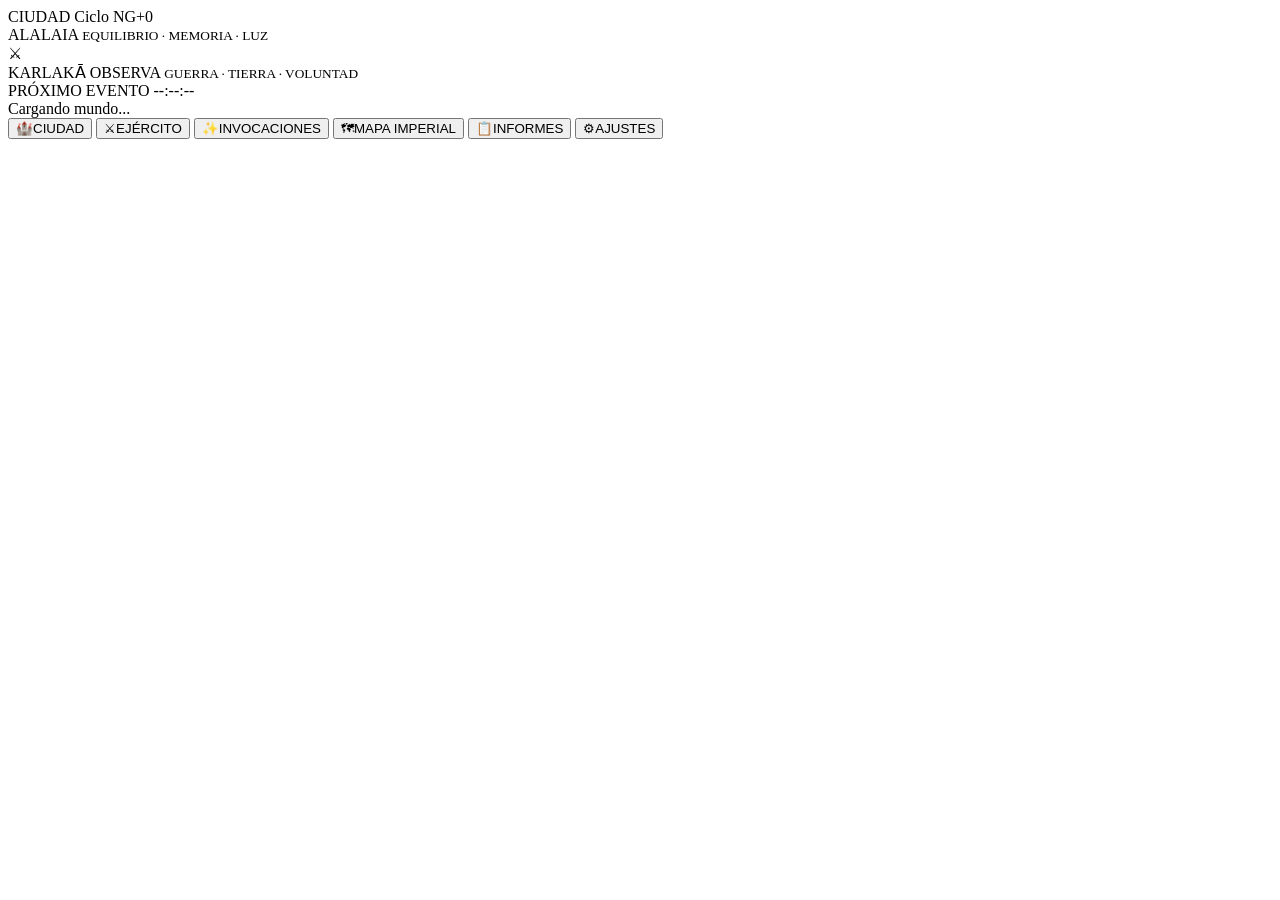
==== frontend/game.html @ 6376ea19 "EW v3.0 — Base inicial" ====
<!DOCTYPE html>
<html lang="es">
<head>
<meta charset="UTF-8">
<meta name="viewport" content="width=device-width, initial-scale=1.0">
<title>Eternal Warriors v3.0</title>
<link rel="stylesheet" href="/static/css/theme.css">
<link rel="stylesheet" href="/static/css/game.css">
</head>
<body class="game-body">
  <!-- Header global -->
  <header class="game-header">
    <div class="header-left">
      <span id="hdr-ciudad" class="hdr-ciudad">CIUDAD</span>
      <span id="hdr-ciclo"  class="hdr-ciclo">Ciclo NG+0</span>
    </div>
    <div class="header-center">
      <img src="/static/assets/ui/alalaia_small.png" alt="" onerror="this.style.display='none'">
      <div class="hdr-alalaia">
        <span>ALALAIA</span>
        <small>EQUILIBRIO · MEMORIA · LUZ</small>
      </div>
      <div class="hdr-sep">⚔</div>
      <div class="hdr-karlaka">
        <span>KARLAKᾹ OBSERVA</span>
        <small>GUERRA · TIERRA · VOLUNTAD</small>
      </div>
      <img src="/static/assets/ui/karlaka_small.png" alt="" onerror="this.style.display='none'">
    </div>
    <div class="header-right">
      <span class="hdr-evento">PRÓXIMO EVENTO</span>
      <span id="hdr-timer" class="hdr-timer">--:--:--</span>
    </div>
  </header>

  <!-- Contenido principal -->
  <main id="main-content" class="main-content">
    <div id="screen-loading" class="screen-loading">
      <span>Cargando mundo...</span>
    </div>
  </main>

  <!-- Nav inferior -->
  <nav class="game-nav">
    <button class="nav-btn active" onclick="loadScreen('city')" id="nav-city">
      <span class="nav-icon">🏰</span><span>CIUDAD</span>
    </button>
    <button class="nav-btn" onclick="loadScreen('army')" id="nav-army">
      <span class="nav-icon">⚔</span><span>EJÉRCITO</span>
    </button>
    <button class="nav-btn" onclick="loadScreen('invocations')" id="nav-inv">
      <span class="nav-icon">✨</span><span>INVOCACIONES</span>
    </button>
    <button class="nav-btn" onclick="loadScreen('map')" id="nav-map">
      <span class="nav-icon">🗺</span><span>MAPA IMPERIAL</span>
    </button>
    <button class="nav-btn" onclick="loadScreen('reports')" id="nav-rep">
      <span class="nav-icon">📋</span><span>INFORMES</span>
    </button>
    <button class="nav-btn" onclick="loadScreen('settings')" id="nav-set">
      <span class="nav-icon">⚙</span><span>AJUSTES</span>
    </button>
  </nav>

<script src="/static/js/app.js"></script>
</body>
</html>
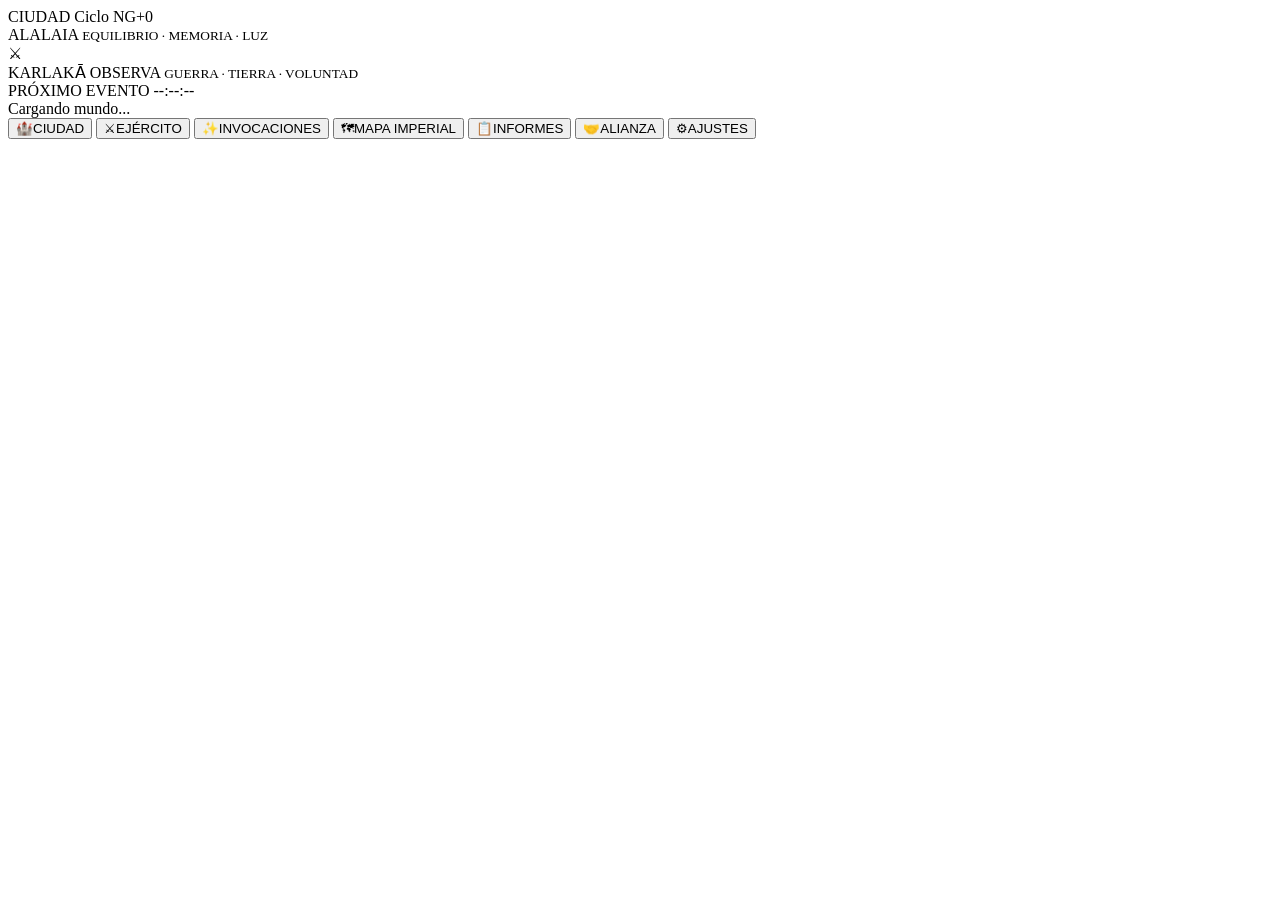
==== commit b801e229: "feat: alianzas, tropas prestadas, sigilo grupo, informes por propietario, fixes combate/espionaje/ma" ====
--- a/frontend/game.html
+++ b/frontend/game.html
@@ -5,7 +5,10 @@
 <meta name="viewport" content="width=device-width, initial-scale=1.0">
 <title>Eternal Warriors v3.0</title>
 <link rel="stylesheet" href="/static/css/theme.css">
+<link rel="preconnect" href="https://fonts.googleapis.com">
+<link href="https://fonts.googleapis.com/css2?family=Cinzel:wght@400;600&family=Rajdhani:wght@400;500;600&display=swap" rel="stylesheet">
 <link rel="stylesheet" href="/static/css/game.css">
+<link rel="stylesheet" href="/static/css/city.css">
 </head>
 <body class="game-body">
   <!-- Header global -->
@@ -57,6 +60,9 @@
     <button class="nav-btn" onclick="loadScreen('reports')" id="nav-rep">
       <span class="nav-icon">📋</span><span>INFORMES</span>
     </button>
+    <button class="nav-btn" onclick="loadScreen('alliance')" id="nav-ali">
+      <span class="nav-icon">🤝</span><span>ALIANZA</span>
+    </button>
     <button class="nav-btn" onclick="loadScreen('settings')" id="nav-set">
       <span class="nav-icon">⚙</span><span>AJUSTES</span>
     </button>
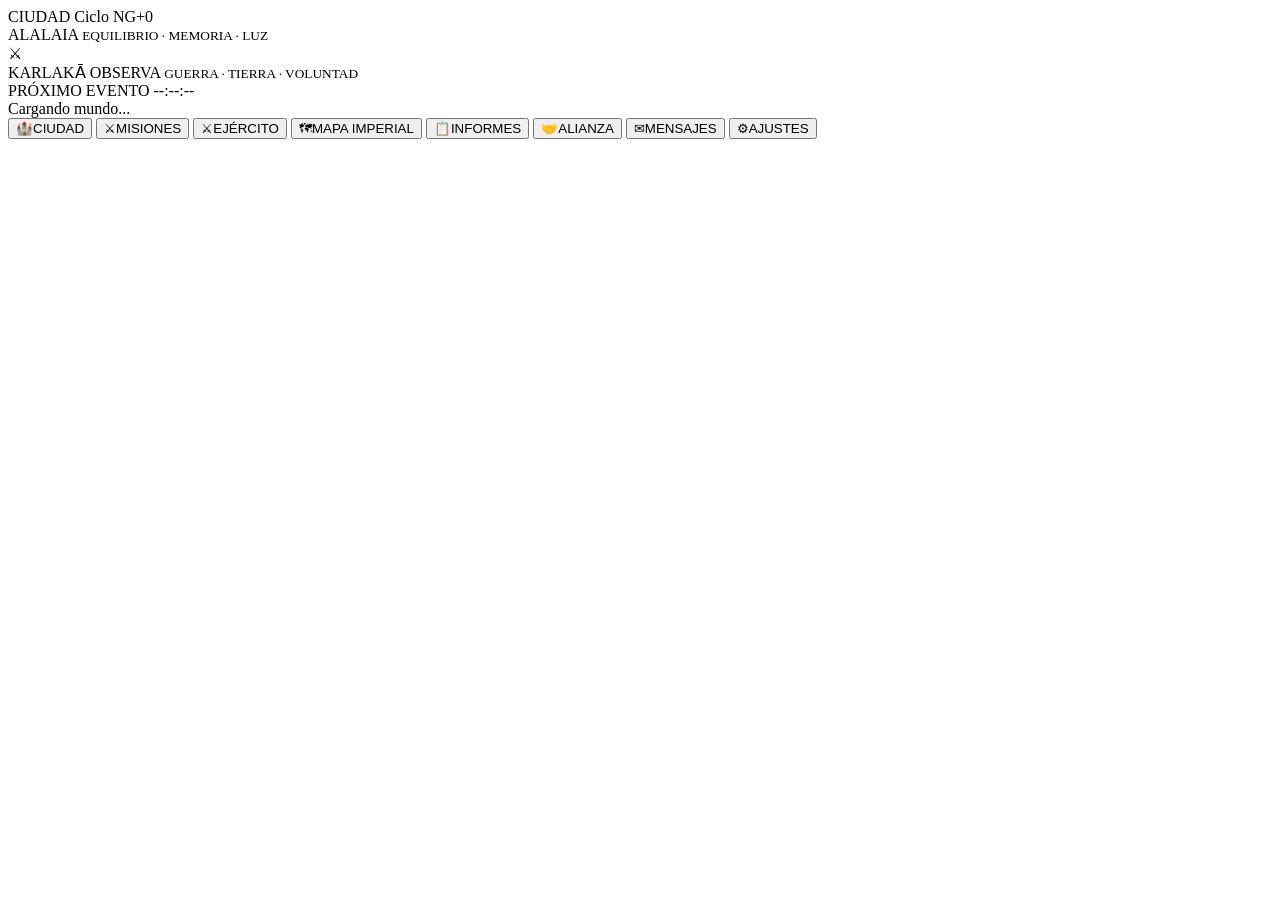
==== commit f16e11e6: "v10.2: alianzas multi-lider, mensajeria, deteccion torre, NG+ diseño, fixes __INF__ generalizados" ====
--- a/frontend/game.html
+++ b/frontend/game.html
@@ -49,10 +49,10 @@
       <span class="nav-icon">🏰</span><span>CIUDAD</span>
     </button>
     <button class="nav-btn" onclick="loadScreen('army')" id="nav-army">
-      <span class="nav-icon">⚔</span><span>EJÉRCITO</span>
+      <span class="nav-icon">⚔</span><span>MISIONES</span>
     </button>
     <button class="nav-btn" onclick="loadScreen('invocations')" id="nav-inv">
-      <span class="nav-icon">✨</span><span>INVOCACIONES</span>
+      <span class="nav-icon">⚔</span><span>EJÉRCITO</span>
     </button>
     <button class="nav-btn" onclick="loadScreen('map')" id="nav-map">
       <span class="nav-icon">🗺</span><span>MAPA IMPERIAL</span>
@@ -63,6 +63,9 @@
     <button class="nav-btn" onclick="loadScreen('alliance')" id="nav-ali">
       <span class="nav-icon">🤝</span><span>ALIANZA</span>
     </button>
+    <button class="nav-btn" onclick="loadScreen('messages')" id="nav-msg" style="position:relative;">
+      <span class="nav-icon">✉</span><span>MENSAJES</span>
+    </button>
     <button class="nav-btn" onclick="loadScreen('settings')" id="nav-set">
       <span class="nav-icon">⚙</span><span>AJUSTES</span>
     </button>
